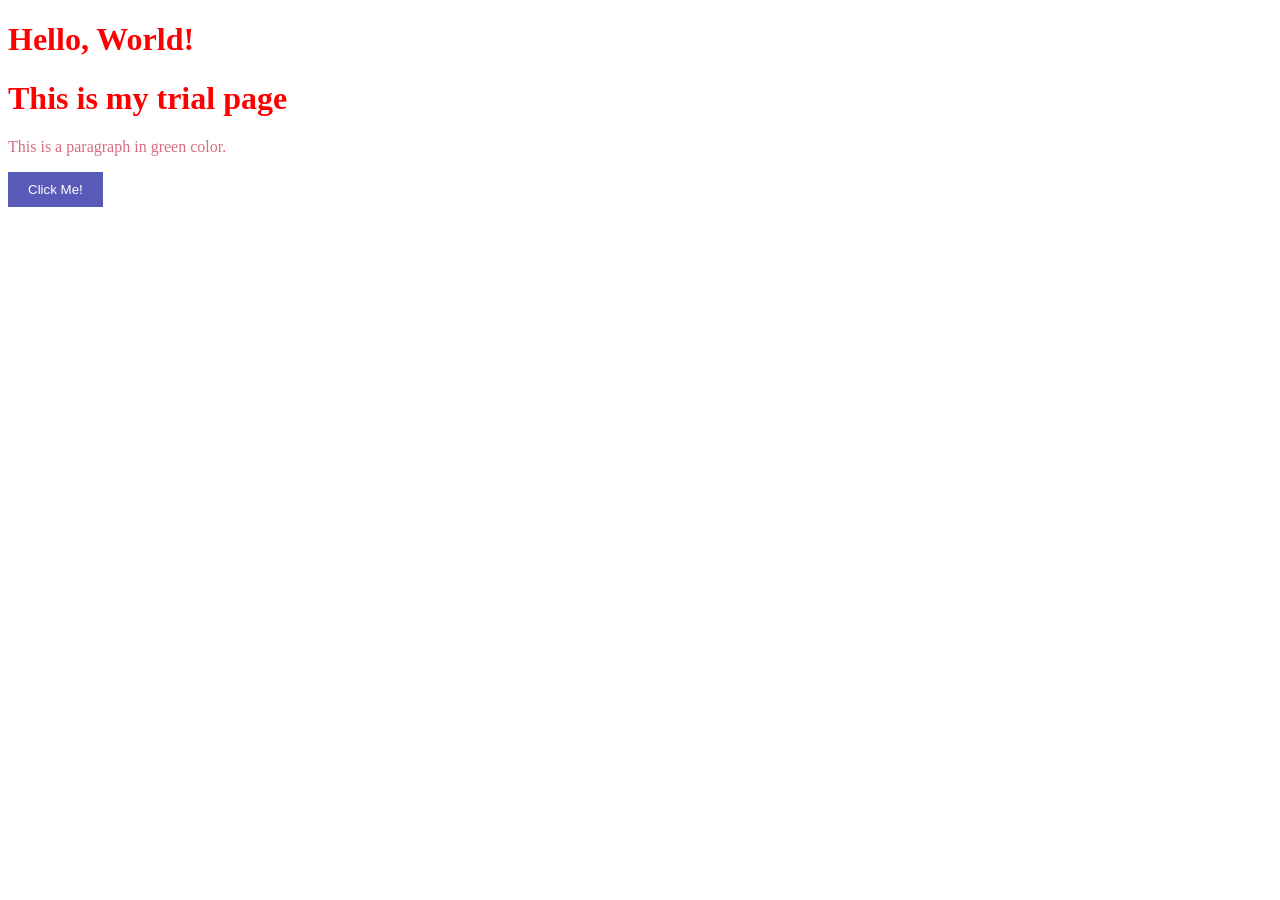
==== index.html @ fa5b6f91 "basic css - color change" ====
<!DOCTYPE html>
<html lang="en">
<head>
    <meta charset="UTF-8">
    <meta name="viewport" content="width=device-width, initial-scale=1.0">
    <title>Document</title>

    <link rel="stylesheet" href="style.css">
</head>
<body>
    <h1 >Hello, World!</h1>
    <h1 >This is my trial page</h1>

    <p>This is a paragraph in green color. </p>

    <button>Click Me!</button>
    
</body>
</html>
---- style.css ----
h1 {
    color: red; 
}

p {
    color:rgb(214, 109, 127);
}

button {
    background-color: rgb(89, 89, 183);
    color: white;
    padding: 10px 20px;
    border: none;
    cursor: pointer;
}
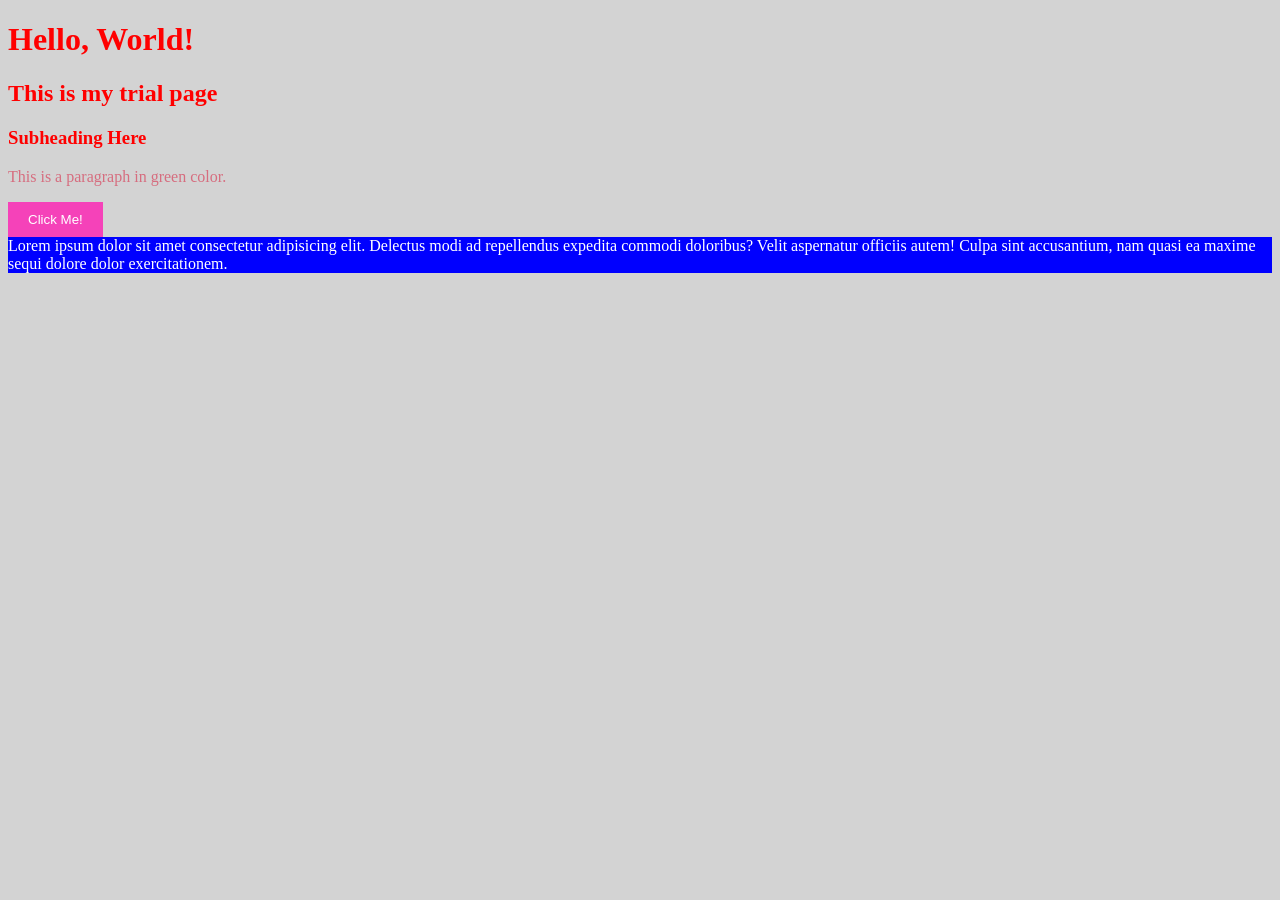
==== commit 0f275f09: "selectors and text property" ====
--- a/index.html
+++ b/index.html
@@ -8,12 +8,18 @@
     <link rel="stylesheet" href="style.css">
 </head>
 <body>
-    <h1 >Hello, World!</h1>
-    <h1 >This is my trial page</h1>
+    <h1 class="Heading">Hello, World!</h1>
+    <h2 class="Heading">This is my trial page</h2>
+    <h3 class="Heading">Subheading Here</h3>
+    
 
     <p>This is a paragraph in green color. </p>
 
     <button>Click Me!</button>
-    
+
+    <div id="box">
+        Lorem ipsum dolor sit amet consectetur adipisicing elit. Delectus modi ad repellendus expedita commodi doloribus? Velit aspernatur officiis autem! Culpa sint accusantium, nam quasi ea maxime sequi dolore dolor exercitationem.
+    </div>
+
 </body>
 </html>
--- a/style.css
+++ b/style.css
@@ -1,3 +1,7 @@
+*{
+    color: blue;
+}
+
 h1 {
     color: red; 
 }
@@ -7,9 +11,28 @@
 }
 
 button {
-    background-color: rgb(89, 89, 183);
+    background-color: rgb(245, 66, 185);
     color: white;
     padding: 10px 20px;
     border: none;
     cursor: pointer;
-}+}
+
+body{
+
+    background-color: lightgray;
+}
+
+#main-heading {
+    color: purple;
+}
+
+#box{
+    background-color: blue;
+    color : white;
+    text-align: start;;
+}
+
+.Heading{
+    color:red
+}
